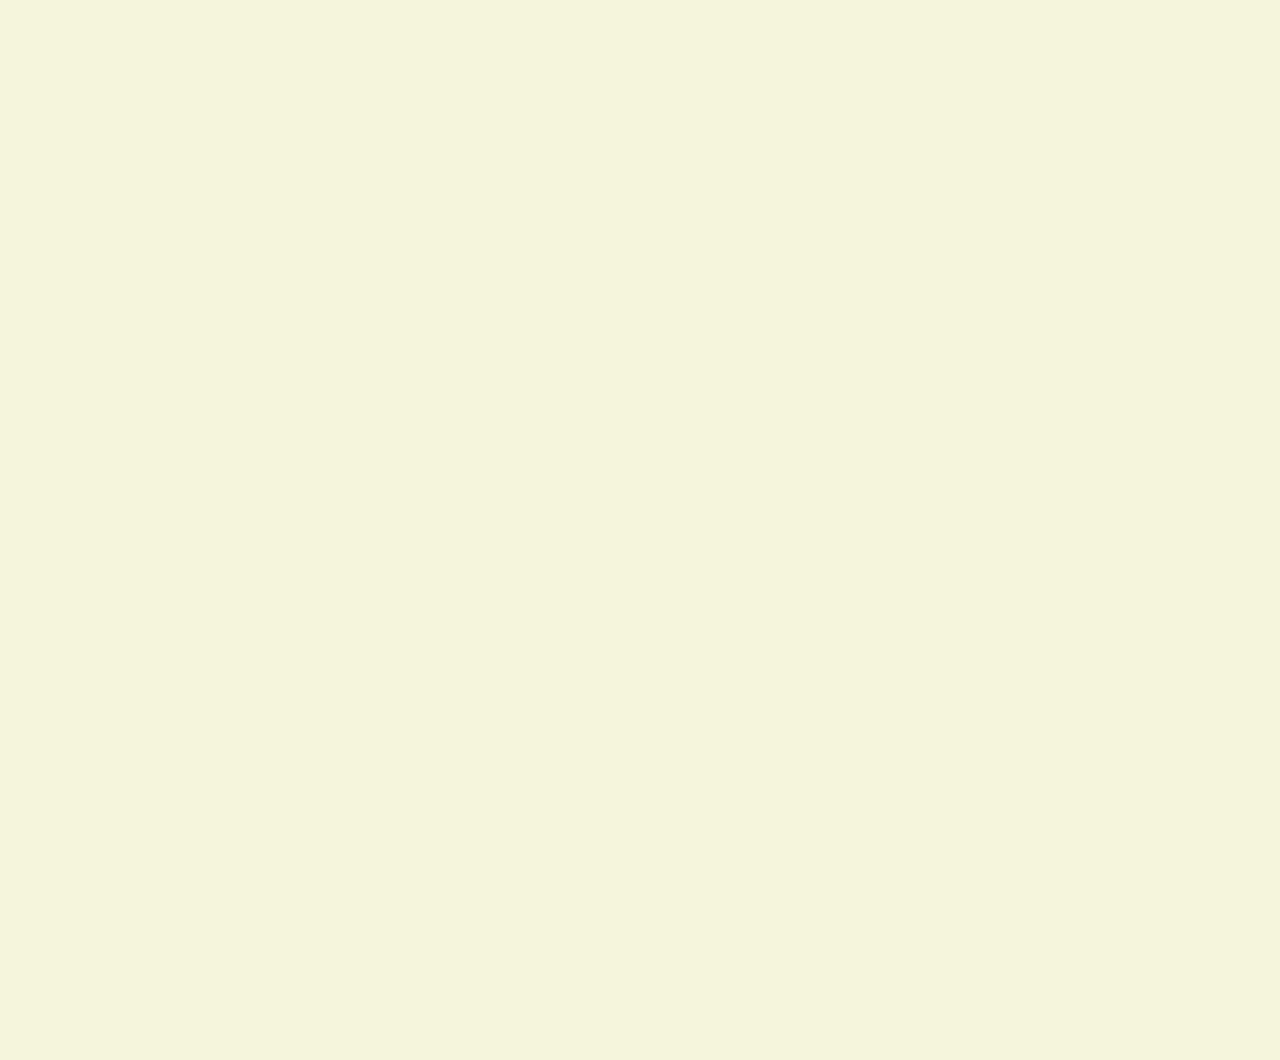
==== Fetch'inam su GET/index.html @ 3304fe1e "25 lesson fetch delete start" ====
<!DOCTYPE html>
<html lang="en">
  <head>
    <meta charset="UTF-8" />
    <meta http-equiv="X-UA-Compatible" content="IE=edge" />
    <meta name="viewport" content="width=device-width, initial-scale=1.0" />
    <title>fetch delete</title>
    <script src="script.js" defer></script>
    <link rel="stylesheet" href="style.css" />
  </head>
  <body>
    <main class="item-list">
      <!-- <div class="item-card">
        <img src="" alt="Item photo" class="img" />
        <p class="item-title"></p>
        <h3 class="text-red"></h3>
        <button id="">Delete</button>
      </div> -->
    </main>
  </body>
</html>
---- Fetch'inam su GET/style.css ----
body {
  box-sizing: border-box;
  margin: 0;
  padding: 0;
  text-align: center;
}
.item-list {
  display: grid;
  grid-template-columns: repeat(4, 1fr);
  background-color: beige;
  padding: 5rem 1rem;
  height: 100vh;
  gap: 2rem;
}
.item-card {
  background-color: azure;
  padding: 1rem;
  height: fit-content;
}
.item-photo {
  width: 100%;
}
.item-title {
  color: rgb(59, 59, 59);
  margin: 0;
}
.text-red {
  color: red;
  font-size: 2rem;
  margin-top: 0.2rem;
  margin-bottom: 1rem;
  text-align: center;
}
.item-card > button {
  background-color: transparent;
  outline: 1px grey solid;
  border: none;
  padding: 0.4rem;
}
form {
  display: grid;
  width: 70%;
  margin: 0.5rem auto;
}
form > input {
  margin-bottom: 1rem;
}
h2 {
  text-align: left;
}
form > input:last-of-type {
  width: 8rem;
  padding: 0.3rem 0;
  background-color: azure;
  border: 1px solid rgb(35, 141, 132);
  border-radius: 8px;
}
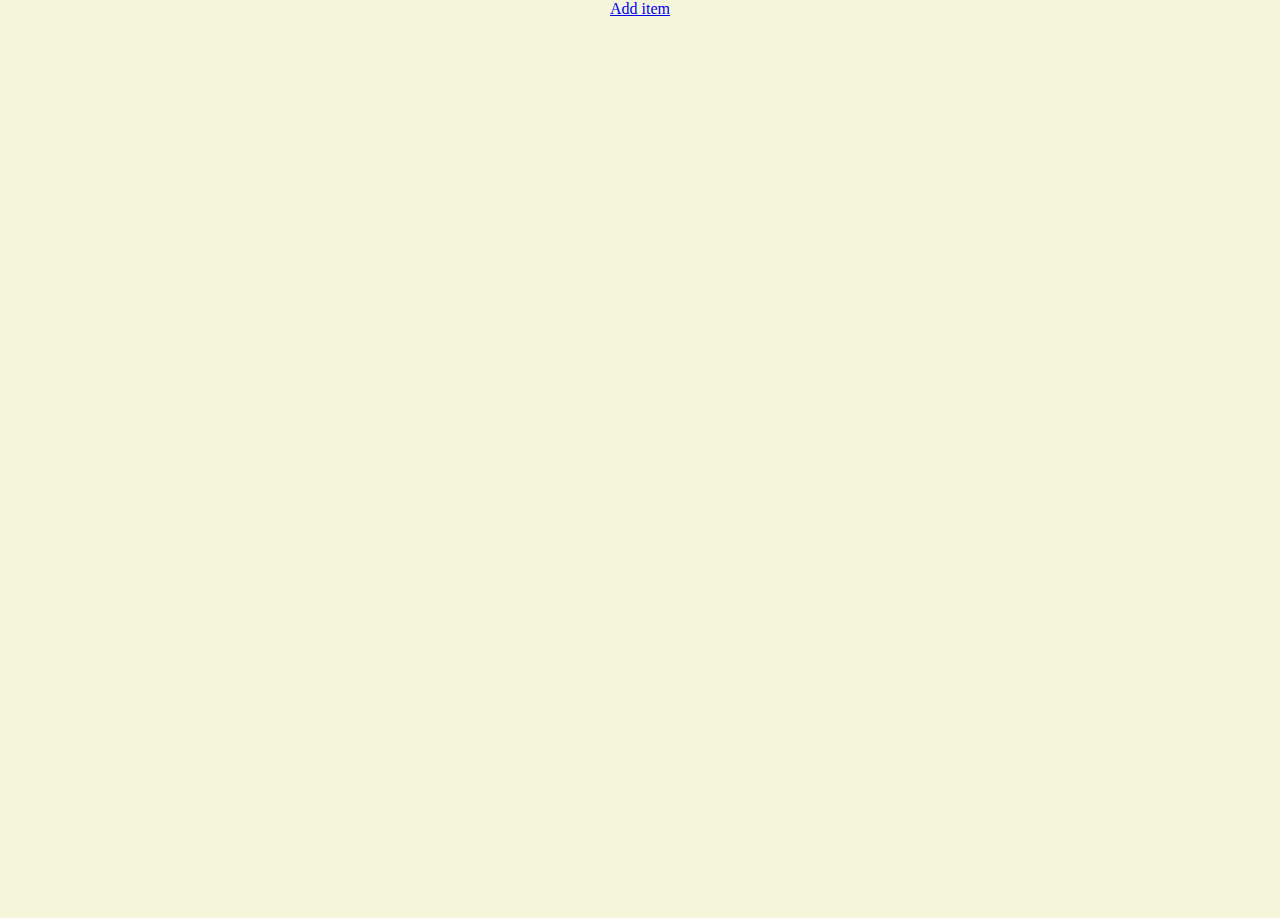
==== commit 203a46ea: "feat: add link + delete item" ====
--- a/Fetch'inam su GET/index.html
+++ b/Fetch'inam su GET/index.html
@@ -9,6 +9,7 @@
     <link rel="stylesheet" href="style.css" />
   </head>
   <body>
+    <a href="add.html">Add item</a>
     <main class="item-list">
       <!-- <div class="item-card">
         <img src="" alt="Item photo" class="img" />
--- a/Fetch'inam su GET/style.css
+++ b/Fetch'inam su GET/style.css
@@ -3,21 +3,24 @@
   margin: 0;
   padding: 0;
   text-align: center;
+  background-color: beige;
 }
 .item-list {
+  box-sizing: border-box;
   display: grid;
   grid-template-columns: repeat(4, 1fr);
-  background-color: beige;
   padding: 5rem 1rem;
   height: 100vh;
   gap: 2rem;
+  justify-items: center;
 }
 .item-card {
   background-color: azure;
-  padding: 1rem;
-  height: fit-content;
+  padding: 0.5rem;
+  height: 18rem;
+  max-width: 20rem;
 }
-.item-photo {
+.img {
   width: 100%;
 }
 .item-title {
@@ -36,6 +39,7 @@
   outline: 1px grey solid;
   border: none;
   padding: 0.4rem;
+  cursor: pointer;
 }
 form {
   display: grid;
